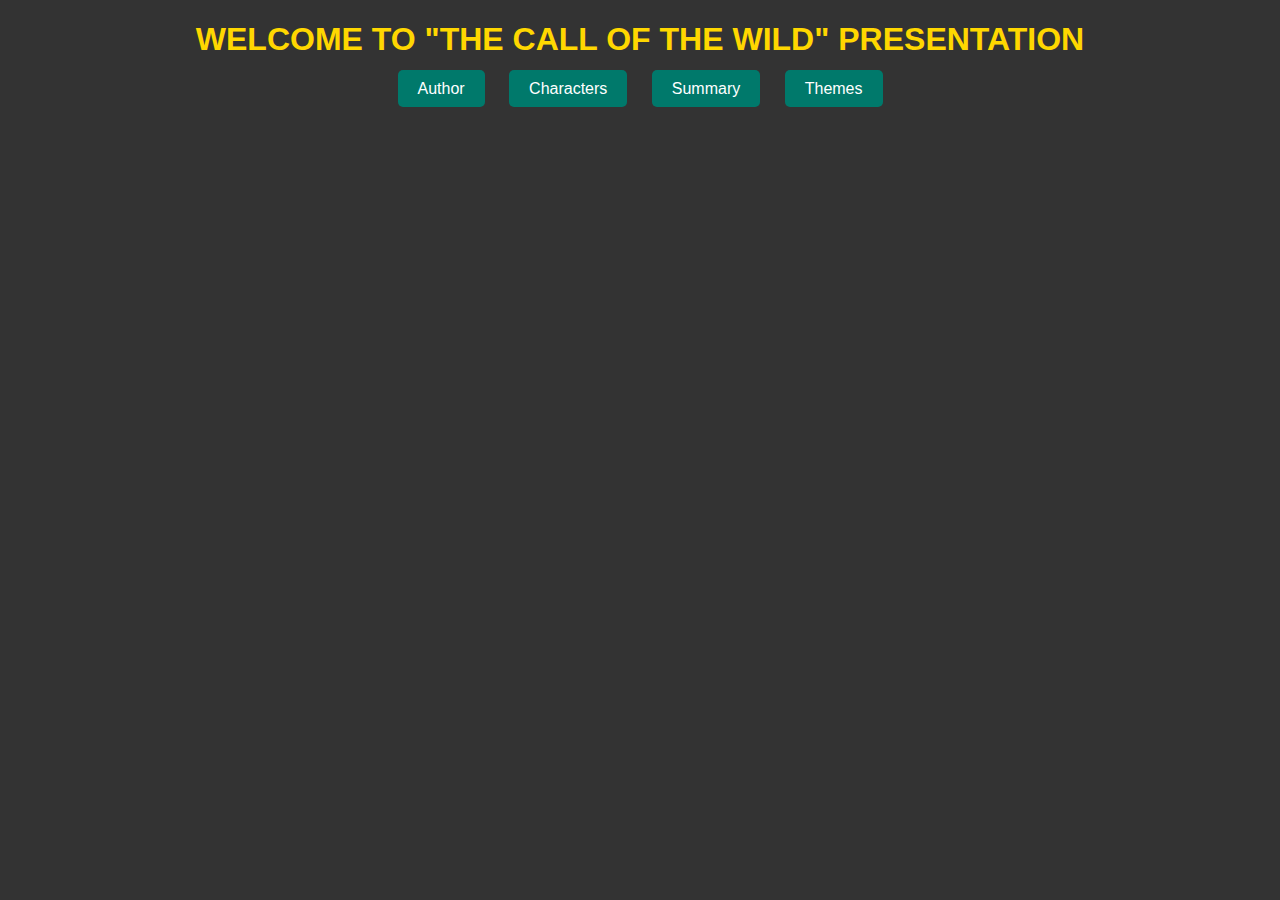
==== index.html @ 58d65ce8 "Add files via upload" ====
<!DOCTYPE html>
<html>
<head>
    <title>The Call of the Wild Presentation</title>
    <link rel="stylesheet" type="text/css" href="style.css">
</head>
<body>
    <h1>Welcome to "The Call of the Wild" Presentation</h1>
    <ul class="navigation">
        <li><a href="author.html">Author</a></li>
        <li><a href="characters.html">Characters</a></li>
        <li><a href="summary.html">Summary</a></li>
        <li><a href="themes.html">Themes</a></li>
    </ul>
</body>
</html>
---- style.css ----
body {
    font-family: Arial, sans-serif;
    margin: 0;
    padding: 0;
    background-color: #333; /* Dark gray background */
    color: #fff; /* White text */
    animation: fadeIn 1s ease; /* Add a fade-in animation */
    text-align: center; /* Center align the content */
}

/* Navigation Links */
.navigation {
    list-style-type: none;
    padding: 0;
}

.navigation li {
    display: inline;
    margin: 10px;
}

.navigation a {
    text-decoration: none;
    color: #fff; /* White text */
    background-color: #00796B; /* Teal background color */
    padding: 10px 20px;
    border-radius: 5px;
    transition: background-color 0.3s, color 0.3s;
}

.navigation a:hover {
    background-color: #005548; /* Darker teal on hover */
}

/* Back Button Style */
.back-button {
    text-decoration: none;
    color: #fff;
    background-color: #00796B; /* Teal background color for the button */
    padding: 10px 20px;
    border-radius: 5px;
    margin: 10px;
    transition: background-color 0.3s, color 0.3s;
}

.back-button:hover {
    background-color: #005548; /* Darker teal on hover */
}

/* Content Container */
.content-container {
    display: flex;
    justify-content: center;
    align-items: center;
}

.text {
    flex: 1;
    padding: 20px;
    text-align: left;
}

.image {
    flex: 1;
    padding: 20px;
    text-align: center;
   /* max-width: 30px;  Set a maximum width for the image, adjust as needed */
}

h1 {
    color: #FFD700; /* Gold heading text color */
    text-transform: uppercase;
}

/* Add the rest of your CSS styles here */
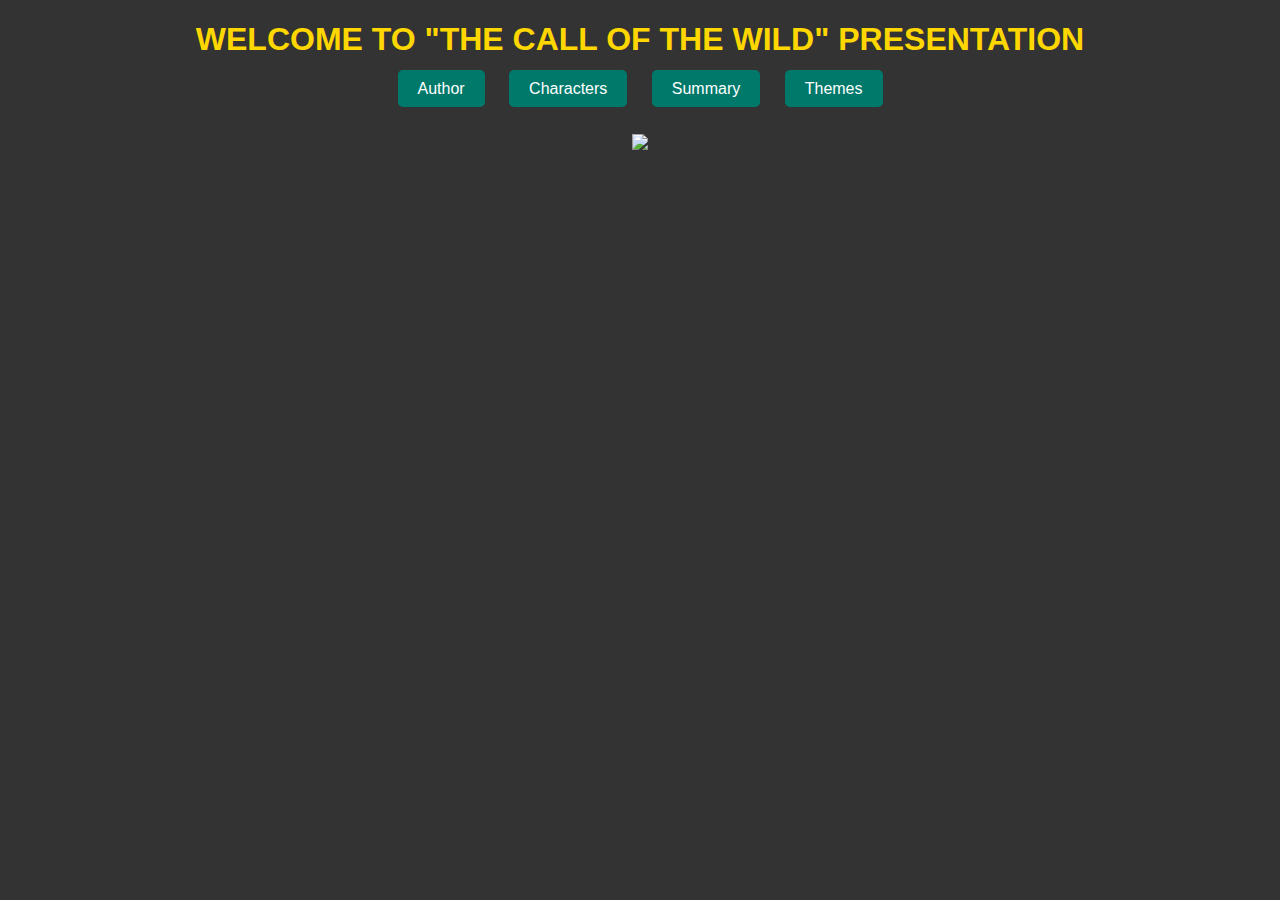
==== commit 16ffc308: "Update index.html" ====
--- a/index.html
+++ b/index.html
@@ -12,5 +12,10 @@
         <li><a href="summary.html">Summary</a></li>
         <li><a href="themes.html">Themes</a></li>
     </ul>
+    <div class="content-container">
+        <div class="image">
+            <img src="book.jpg"Jack London>
+        </div>
+    </div>
 </body>
 </html>
